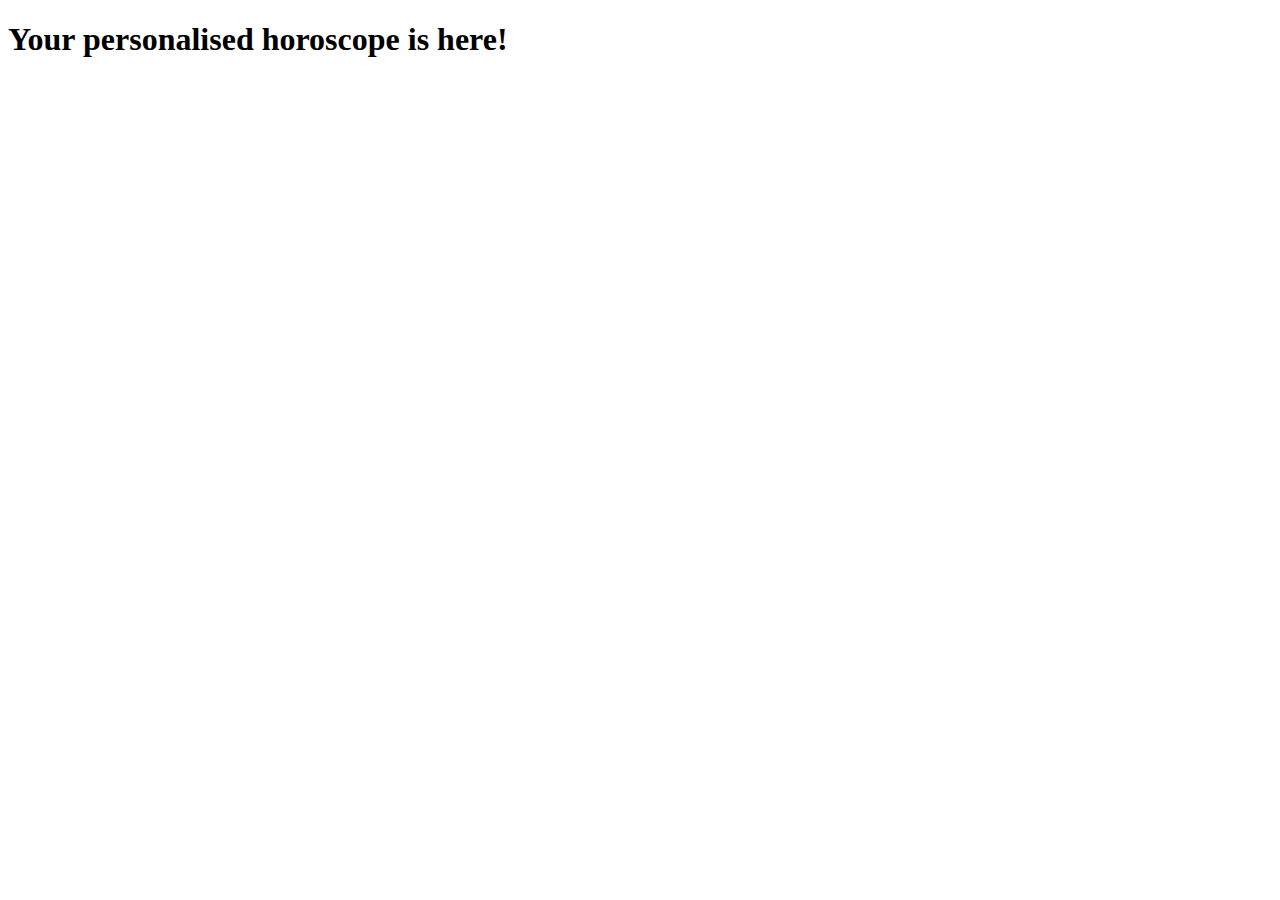
==== horoscope.html @ 9a500b46 "this commit will enable the form to accept data and check data is valid, working on displaying corre" ====
<!DOCTYPE html>
<html lang="en">
  <head>
    <meta charset="UTF-8" />
    <meta http-equiv="X-UA-Compatible" content="IE=edge" />
    <meta name="viewport" content="width=device-width, initial-scale=1.0" />
    <script src="./horoscope.js" defer></script>
    <title>Horoscope</title>
  </head>
  <body>
    <header><h1>Your personalised horoscope is here!</h1></header>
    <main>
      <article id="article"></article>
    </main>
  </body>
</html>
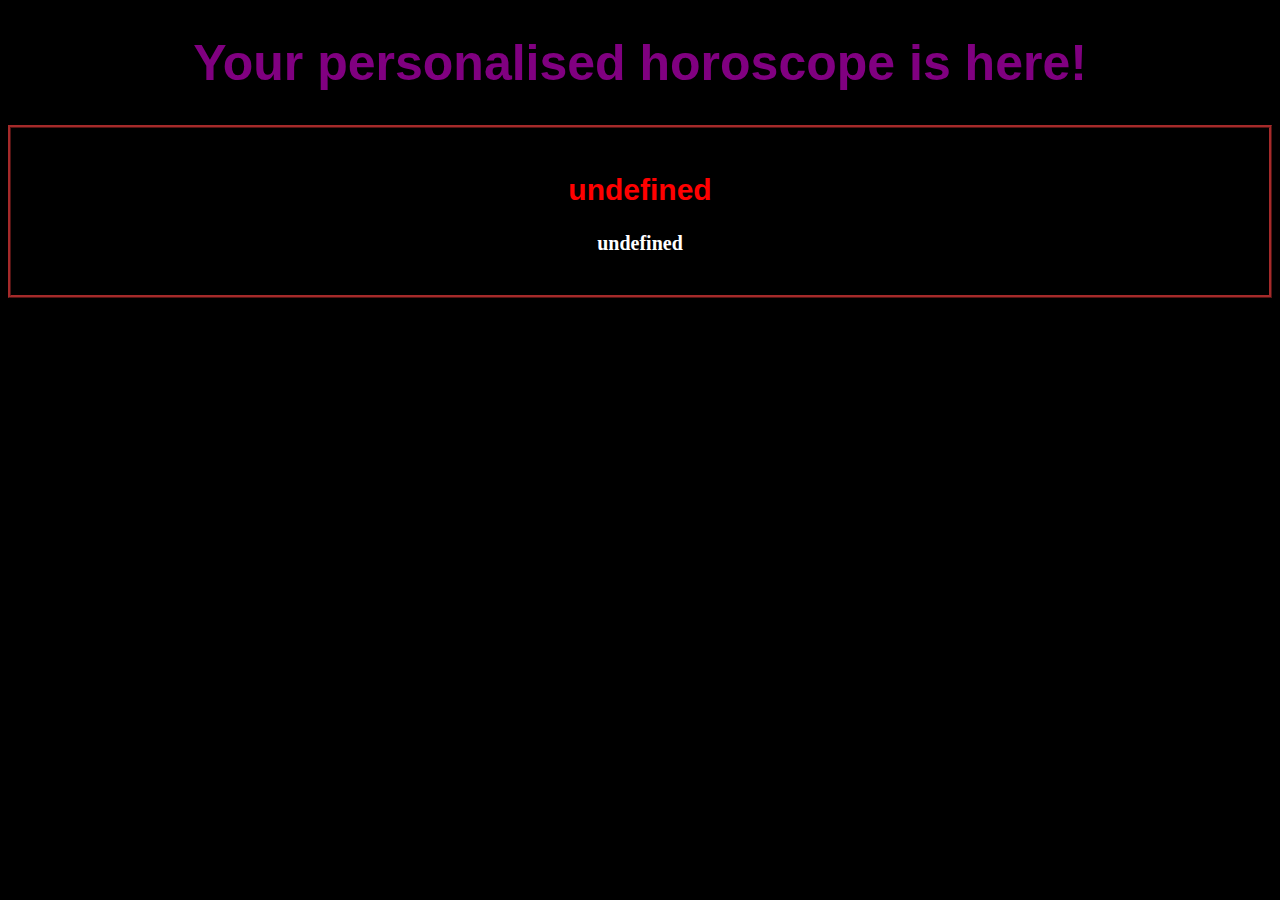
==== commit c2861364: "Horoscope" ====
--- a/horoscope.html
+++ b/horoscope.html
@@ -5,12 +5,13 @@
     <meta http-equiv="X-UA-Compatible" content="IE=edge" />
     <meta name="viewport" content="width=device-width, initial-scale=1.0" />
     <script src="./horoscope.js" defer></script>
+    <link rel="stylesheet" href="horoscope.css">
     <title>Horoscope</title>
   </head>
   <body>
     <header><h1>Your personalised horoscope is here!</h1></header>
     <main>
-      <article id="article"></article>
+      <article id="articles"></article>
     </main>
   </body>
 </html>
--- a/horoscope.css
+++ b/horoscope.css
@@ -0,0 +1,34 @@
+html {
+    background-color: black;
+}
+
+header {
+    color: purple;
+    text-align: center;
+    width: 100%;
+    font-size: 25px;
+    font-family: Helvetica, sans-serif;
+}
+
+article {
+    border-style: ridge;
+    border-color:brown;
+    padding: 20px;
+}
+
+
+h2 {
+    color: red;
+    text-align: center;
+    width: 100%;
+    font-size: 30px;
+    font-family: Helvetica, sans-serif;
+}
+
+p {
+    text-align: center;
+    width: 100%;
+    font-weight: bold;
+    font-size: 20px;
+    color: white
+}